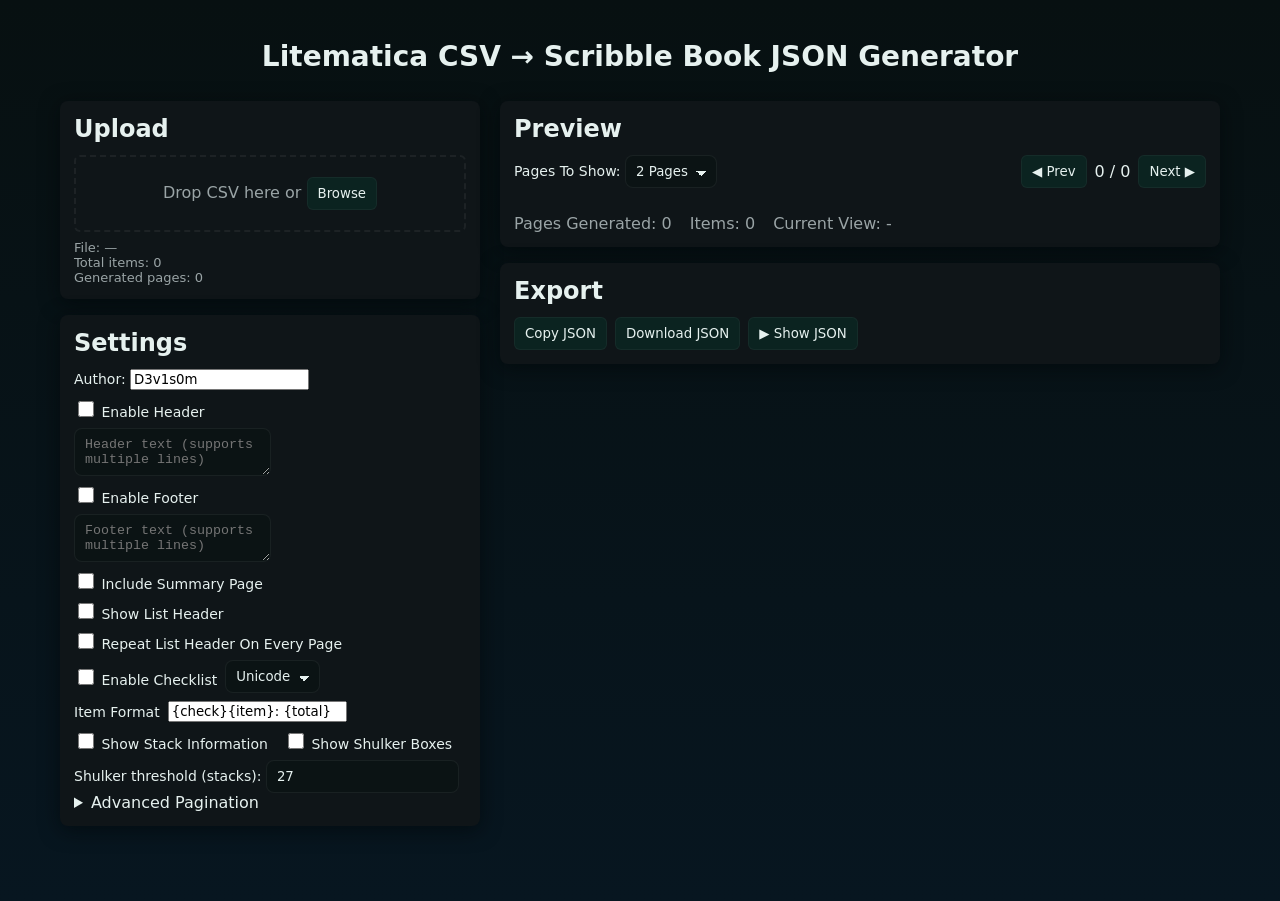
==== index.html @ 5b10cc08 "Initial commit" ====
<!doctype html>
<html lang="en">
<head>
  <meta charset="utf-8" />
  <meta name="viewport" content="width=device-width,initial-scale=1" />
  <title>Litematica CSV → Scribble Book JSON Generator</title>
  <link rel="stylesheet" href="styles.css">
</head>
<body>
  <main class="app">
    <header class="app-header">
      <h1>Litematica CSV → Scribble Book JSON Generator</h1>
    </header>

    <section class="pane left">
      <div class="card upload">
        <h2>Upload</h2>
        <div id="dropzone" class="dropzone">Drop CSV here or <button id="browseBtn">Browse</button></div>
        <input id="fileInput" type="file" accept="text/csv" style="display:none">
        <div class="meta">
          <div>File: <span id="filename">—</span></div>
          <div>Total items: <span id="totalItems">0</span></div>
          <div>Generated pages: <span id="generatedPages">0</span></div>
        </div>
      </div>

      <div class="card settings">
        <h2>Settings</h2>

        <label>Author: <input id="author" value="D3v1s0m"></label>

        <div class="row">
          <label><input id="enableHeader" type="checkbox"> Enable Header</label>
        </div>
        <div class="row">
          <textarea id="headerText" placeholder="Header text (supports multiple lines)" rows="2" disabled></textarea>
        </div>

        <div class="row">
          <label><input id="enableFooter" type="checkbox"> Enable Footer</label>
        </div>
        <div class="row">
          <textarea id="footerText" placeholder="Footer text (supports multiple lines)" rows="2" disabled></textarea>
        </div>

        <div class="row">
          <label><input id="includeSummary" type="checkbox"> Include Summary Page</label>
        </div>

        <div class="row">
          <label><input id="showListHeader" type="checkbox"> Show List Header</label>
        </div>

        <div class="row">
          <label><input id="repeatListHeader" type="checkbox"> Repeat List Header On Every Page</label>
        </div>

        <div class="row">
          <label><input id="enableChecklist" type="checkbox"> Enable Checklist</label>
          <select id="checklistStyle">
            <option value="unicode">Unicode</option>
            <option value="vanilla">Vanilla</option>
          </select>
        </div>

        <div class="row">
          <label>Item Format</label>
          <input id="itemFormat" value="{check}{item}: {total}">
        </div>

        <div class="row">
          <label><input id="showStack" type="checkbox"> Show Stack Information</label>
          <label style="margin-left:8px"> <input id="showShulker" type="checkbox"> Show Shulker Boxes</label>
        </div>
        <div class="row small">
          <label>Shulker threshold (stacks): <input id="shulkerThreshold" type="number" value="27" min="1"></label>
        </div>

        <details>
          <summary>Advanced Pagination</summary>
          <div class="row small">
            <label>Page width (px): <input id="pageWidth" type="number" value="114"></label>
          </div>
          <div class="row small">
            <label>Lines per page: <input id="linesPerPage" type="number" value="14"></label>
          </div>
        </details>
      </div>
    </section>

    <section class="pane right">
      <div class="card preview">
        <h2>Preview</h2>
        <div class="preview-controls">
          <label>Pages To Show: <select id="previewMode"><option value="1">1 Page</option><option value="2" selected>2 Pages</option></select></label>
          <div class="nav">
            <button id="prevPage">◀ Prev</button>
            <span id="pageLabel">0 / 0</span>
            <button id="nextPage">Next ▶</button>
          </div>
        </div>

        <div class="book-wrap">
          <div class="book-canvas">
            <div id="blit" class="blit">
                <canvas id="bookCanvas"></canvas>
                <pre id="bookTextLeft" class="book-text left" aria-live="polite"></pre>
                <pre id="bookTextRight" class="book-text right" aria-live="polite"></pre>
              </div>
          </div>
        </div>
        <div class="page-labels"><span id="labelLeft"></span><span id="labelRight"></span></div>
        <div class="preview-stats small">
          <div>Pages Generated: <span id="statPages">0</span></div>
          <div>Items: <span id="statItems">0</span></div>
          <div>Current View: <span id="statView">-</span></div>
        </div>
      </div>

      <div class="card export">
        <h2>Export</h2>
        <div class="row">
          <button id="copyBtn">Copy JSON</button>
          <button id="downloadBtn">Download JSON</button>
          <button id="toggleJson">▶ Show JSON</button>
        </div>

        <div id="jsonBlock" class="json-block" style="display:none"><pre id="jsonPreview"></pre></div>
      </div>
    </section>
  </main>

  <script src="script.js"></script>
</body>
</html>
---- styles.css ----
:root{
  --bg:#0b0f12; --card:#0f1518; --muted:#9aa4a6; --accent:#6ee7b7; --panel:#0c1113; --text:#e6f1ef;
}
*{box-sizing:border-box}
body{margin:0;font-family:Inter,system-ui,Segoe UI,Roboto,Helvetica,Arial,'Apple Color Emoji','Segoe UI Emoji';background:linear-gradient(180deg,#071011 0%, #071620 100%);color:var(--text);min-height:97.9vh}
.app{display:grid;grid-template-columns:420px 1fr;grid-template-rows:auto 1fr;grid-template-areas:"header header" "left right";gap:20px;max-width:1200px;margin:20px auto;padding:20px;width:calc(100% - 40px)}
.pane{min-width:0}
.pane h2{margin-top:0;margin-bottom:12px}
.left{grid-area:left}
.right{grid-area:right}
.card{background:var(--card);padding:14px;border-radius:8px;margin-bottom:16px;box-shadow:0 4px 20px rgba(2,6,8,0.6)}
.app-header{grid-area:header;align-self:start}
.app-header h1{font-size:28px;margin:0;padding-bottom:8px;text-align:center}
.dropzone{border:2px dashed rgba(255,255,255,0.06);padding:20px;border-radius:6px;text-align:center;color:var(--muted)}
.meta{margin-top:8px;color:var(--muted);font-size:13px}
.row{display:flex;align-items:center;gap:8px;margin-top:8px}
.row.small{font-size:13px}
input[type=text],input[type=number],select{background:transparent;border:1px solid rgba(255,255,255,0.06);padding:6px;border-radius:6px;color:var(--text)}
label{font-size:14px}
.book-wrap{position:relative;margin-top:12px}
.book-canvas{display:flex;justify-content:center}
.blit{position:relative;overflow:hidden;display:block}
#bookCanvas{position:absolute;left:0;top:0;display:block}
.book-text{position:absolute;white-space:pre-wrap;font-family: 'Minecraftia', monospace, ui-monospace;line-height:1.1;font-size:12px;color:#0b1311;background:transparent;padding:0;margin:0;overflow:hidden}
.book-text.left{left:36px;top:30px;width:114px;height:128px;padding:6px}
.book-text.right{left:162px;top:30px;width:114px;height:128px;padding:6px}
.page-labels{display:flex;justify-content:center;gap:220px;margin-top:6px;color:var(--muted);font-size:13px}
.preview-stats{display:flex;gap:18px;margin-top:8px;color:var(--muted)}
.card input, .card select, .card button { font-family: inherit }

/* Themed form controls */
input[type=text], input[type=number], textarea, select {
  background:#0b1314;
  border:1px solid rgba(255,255,255,0.06);
  color:var(--text);
  padding:8px 10px;
  border-radius:8px;
  outline: none;
}
input[type=text]:focus, input[type=number]:focus, textarea:focus, select:focus {
  box-shadow:0 0 0 3px rgba(110,231,183,0.08);
  border-color:rgba(110,231,183,0.25);
}
input[type=checkbox] {
  accent-color: var(--accent);
  width:16px; height:16px;
}
select { appearance:none; -webkit-appearance:none; background-image:linear-gradient(45deg, transparent 50%, var(--text) 50%), linear-gradient(135deg, var(--text) 50%, transparent 50%); background-position: calc(100% - 14px) calc(1em + 2px), calc(100% - 9px) calc(1em + 2px); background-size: 6px 6px, 6px 6px; background-repeat: no-repeat; padding-right:28px }

/* optional Minecraft font if bundled in assets/ */
@font-face{
  font-family: 'Minecraftia';
  src: url('assets/minecraftia.ttf') format('truetype');
  font-display:swap;
}
.preview-controls{display:flex;justify-content:space-between;align-items:center}
.nav{display:flex;gap:8px;align-items:center}
button{background:#0b2320;border:1px solid rgba(255,255,255,0.04);color:var(--text);padding:8px 10px;border-radius:6px}
.json-block{background:#081214;border-radius:6px;padding:8px;margin-top:8px;max-height:320px;overflow:auto}
.book-wrap{position:relative;margin-top:12px}
.book-canvas{display:flex;justify-content:center}
.blit{position:relative;overflow:hidden;display:block}
.book-text{position:absolute;white-space:pre-wrap;font-family: 'Minecraftia', monospace, ui-monospace;line-height:1.1;font-size:12px;color:#0b1311;background:transparent;padding:0;margin:0}
.book-text.left{left:36px;top:30px;width:114px;height:128px;padding:6px}
.book-text.right{left:162px;top:30px;width:114px;height:128px;padding:6px}
.page-labels{display:flex;justify-content:center;gap:220px;margin-top:6px;color:var(--muted);font-size:13px}
.preview-stats{display:flex;gap:18px;margin-top:8px;color:var(--muted)}

@media(max-width:900px){
  .app{grid-template-columns:1fr;grid-template-rows:auto auto auto;grid-template-areas:"header" "left" "right";padding:12px}
  .page-labels{gap:60px}
  .preview-stats{flex-direction:column}
  .book-wrap{height:300px}
  .book-text{font-size:11px}
}
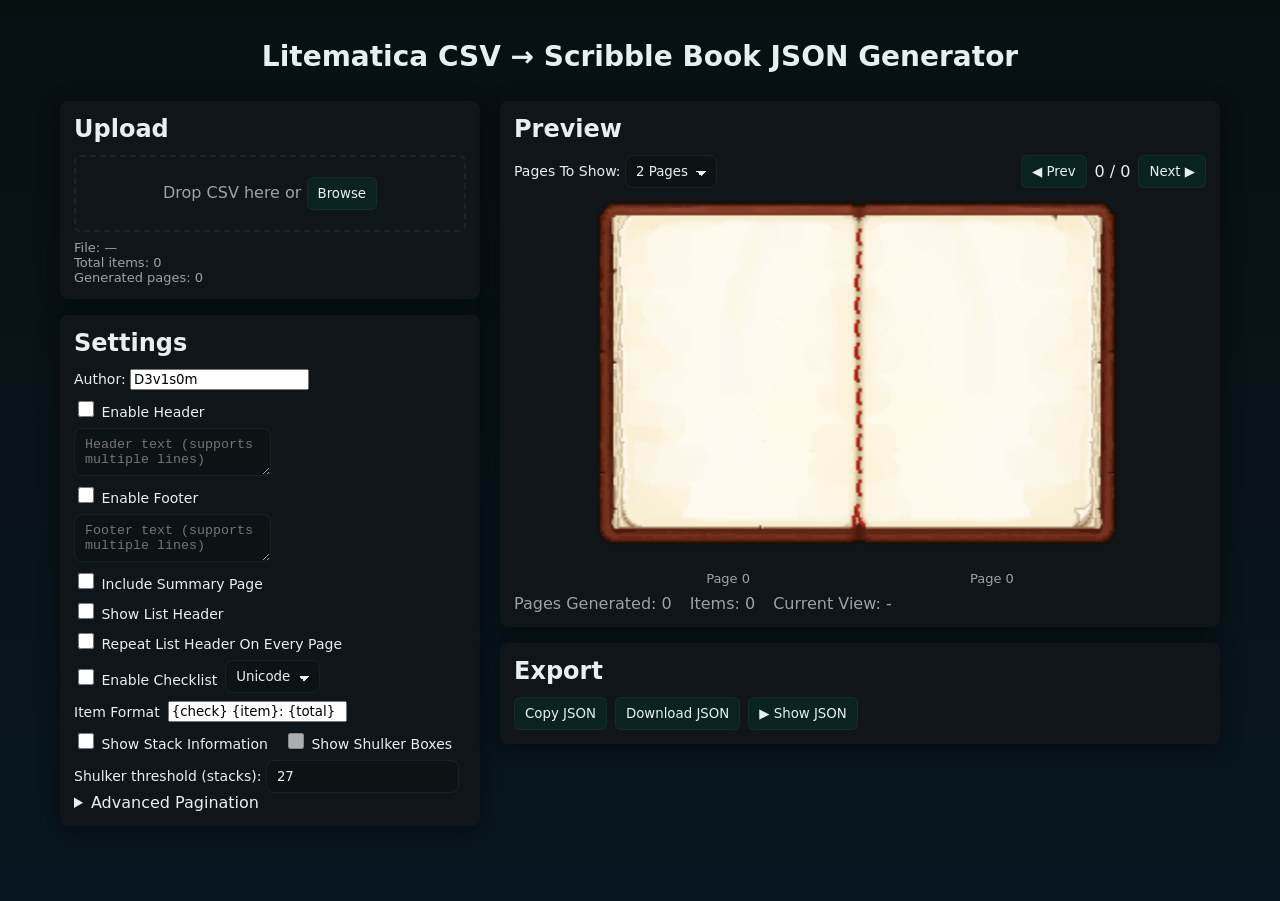
==== commit 4e0d362b: "feat: consider stack sizes for items , persist file and settings in browser storage, enable mc fonts" ====
--- a/index.html
+++ b/index.html
@@ -65,15 +65,15 @@
 
         <div class="row">
           <label>Item Format</label>
-          <input id="itemFormat" value="{check}{item}: {total}">
+          <input id="itemFormat" value="{check} {item}: {total}">
         </div>
 
         <div class="row">
           <label><input id="showStack" type="checkbox"> Show Stack Information</label>
-          <label style="margin-left:8px"> <input id="showShulker" type="checkbox"> Show Shulker Boxes</label>
+          <label style="margin-left:8px"> <input id="showShulker" type="checkbox" disabled> Show Shulker Boxes</label>
         </div>
         <div class="row small">
-          <label>Shulker threshold (stacks): <input id="shulkerThreshold" type="number" value="27" min="1"></label>
+          <label>Shulker threshold (stacks): <input id="shulkerThreshold" type="number" value="27" min="1" disabled></label>
         </div>
 
         <details>
--- a/styles.css
+++ b/styles.css
@@ -21,9 +21,9 @@
 .book-canvas{display:flex;justify-content:center}
 .blit{position:relative;overflow:hidden;display:block}
 #bookCanvas{position:absolute;left:0;top:0;display:block}
-.book-text{position:absolute;white-space:pre-wrap;font-family: 'Minecraftia', monospace, ui-monospace;line-height:1.1;font-size:12px;color:#0b1311;background:transparent;padding:0;margin:0;overflow:hidden}
-.book-text.left{left:36px;top:30px;width:114px;height:128px;padding:6px}
-.book-text.right{left:162px;top:30px;width:114px;height:128px;padding:6px}
+.book-text{position:absolute;white-space:pre-wrap;font-family: 'Minecraftia', monospace, ui-monospace;line-height:1.1;font-size:8px;color:#0b1311;background:transparent;padding:0;margin:0;overflow:hidden}
+.book-text.left{left:36px;top:30px;width:114px;height:128px;padding:0 6px}
+.book-text.right{left:162px;top:30px;width:114px;height:128px;padding:0 6px}
 .page-labels{display:flex;justify-content:center;gap:220px;margin-top:6px;color:var(--muted);font-size:13px}
 .preview-stats{display:flex;gap:18px;margin-top:8px;color:var(--muted)}
 .card input, .card select, .card button { font-family: inherit }
@@ -50,7 +50,7 @@
 /* optional Minecraft font if bundled in assets/ */
 @font-face{
   font-family: 'Minecraftia';
-  src: url('assets/minecraftia.ttf') format('truetype');
+  src: url('./assets/minecraftia-webfont.woff') format('woff');
   font-display:swap;
 }
 .preview-controls{display:flex;justify-content:space-between;align-items:center}
@@ -60,9 +60,9 @@
 .book-wrap{position:relative;margin-top:12px}
 .book-canvas{display:flex;justify-content:center}
 .blit{position:relative;overflow:hidden;display:block}
-.book-text{position:absolute;white-space:pre-wrap;font-family: 'Minecraftia', monospace, ui-monospace;line-height:1.1;font-size:12px;color:#0b1311;background:transparent;padding:0;margin:0}
-.book-text.left{left:36px;top:30px;width:114px;height:128px;padding:6px}
-.book-text.right{left:162px;top:30px;width:114px;height:128px;padding:6px}
+.book-text{position:absolute;white-space:pre-wrap;font-family: 'Minecraftia', monospace, ui-monospace;line-height:1.1;font-size:8px;color:#0b1311;background:transparent;padding:0;margin:0}
+.book-text.left{left:36px;top:30px;width:114px;height:128px;padding:0 6px}
+.book-text.right{left:162px;top:30px;width:114px;height:128px;padding:0 6px}
 .page-labels{display:flex;justify-content:center;gap:220px;margin-top:6px;color:var(--muted);font-size:13px}
 .preview-stats{display:flex;gap:18px;margin-top:8px;color:var(--muted)}
 
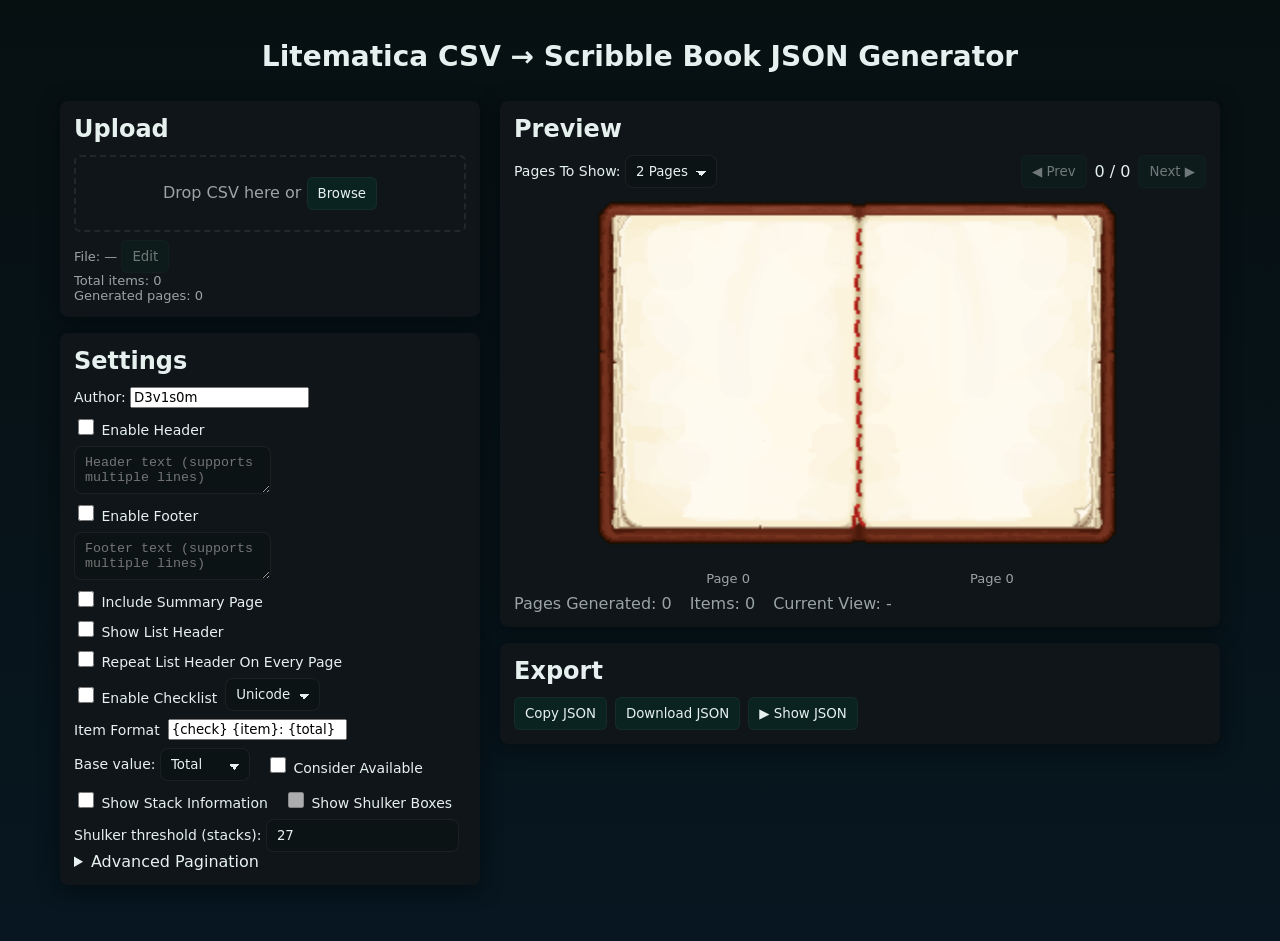
==== commit 4b17afd7: "feat: added editor" ====
--- a/index.html
+++ b/index.html
@@ -18,7 +18,7 @@
         <div id="dropzone" class="dropzone">Drop CSV here or <button id="browseBtn">Browse</button></div>
         <input id="fileInput" type="file" accept="text/csv" style="display:none">
         <div class="meta">
-          <div>File: <span id="filename">—</span></div>
+          <div>File: <span id="filename">—</span> <button id="editBtn" disabled>Edit</button></div>
           <div>Total items: <span id="totalItems">0</span></div>
           <div>Generated pages: <span id="generatedPages">0</span></div>
         </div>
@@ -66,6 +66,18 @@
         <div class="row">
           <label>Item Format</label>
           <input id="itemFormat" value="{check} {item}: {total}">
+        </div>
+
+        <div class="row small">
+          <label>Base value:
+            <select id="baseValueMode">
+              <option value="total">Total</option>
+              <option value="missing">Missing</option>
+            </select>
+          </label>
+          <label style="margin-left:8px">
+            <input id="considerAvailable" type="checkbox"> Consider Available
+          </label>
         </div>
 
         <div class="row">
@@ -94,9 +106,9 @@
         <div class="preview-controls">
           <label>Pages To Show: <select id="previewMode"><option value="1">1 Page</option><option value="2" selected>2 Pages</option></select></label>
           <div class="nav">
-            <button id="prevPage">◀ Prev</button>
+            <button id="prevPage" disabled>◀ Prev</button>
             <span id="pageLabel">0 / 0</span>
-            <button id="nextPage">Next ▶</button>
+            <button id="nextPage" disabled>Next ▶</button>
           </div>
         </div>
 
@@ -130,6 +142,116 @@
     </section>
   </main>
 
+  <div id="editorModal" class="editor-modal" hidden>
+    <div class="editor-window">
+
+      <div id="addItemPopup" class="editor-add-popup" hidden>
+        <div class="editor-add-card">
+          <div id="addItemTitle" class="editor-add-title">Add Item</div>
+
+          <div class="editor-add-field">
+            <label class="editor-add-label" for="addItemName">Item Name</label>
+            <div class="editor-add-input-wrap">
+              <img id="addItemIcon" class="editor-item-icon" alt="" hidden>
+              <span id="addItemIconPlaceholder" class="editor-item-icon editor-item-icon-placeholder" aria-hidden="true"></span>
+              <input id="addItemName" type="text" autocomplete="off" placeholder="">
+            </div>
+            <div id="addItemSuggestions" class="editor-add-suggestions" hidden></div>
+          </div>
+
+          <div class="editor-add-field">
+            <label class="editor-add-label" for="addItemTotal">Total Amount</label>
+            <input id="addItemTotal" type="number" min="0" value="0" placeholder="5000">
+
+            <div class="editor-add-row">
+              <label for="addItemShulkers">
+                Shulkers
+                <input id="addItemShulkers" type="number" min="0" value="0">
+              </label>
+              <label for="addItemStacks">
+                Stacks
+                <input id="addItemStacks" type="number" min="0" value="0">
+              </label>
+              <label for="addItemItems">
+                Items
+                <input id="addItemItems" type="number" min="0" value="0">
+              </label>
+            </div>
+
+            <div id="addItemAmountHint" class="editor-add-hint"></div>
+          </div>
+
+          <div class="editor-add-actions">
+            <button id="confirmAddItemBtn" type="button">Add</button>
+            <button id="cancelAddItemBtn" type="button">Cancel</button>
+          </div>
+        </div>
+      </div>
+
+      <div class="editor-header">
+        <div>
+          <h2>Edit Items</h2>
+          <div class="editor-subtitle">
+            Ignore items or add custom items. Changes are saved automatically.
+          </div>
+        </div>
+
+        <button id="closeEditorBtn">✕ Close</button>
+      </div>
+
+      <div class="editor-toolbar">
+        <input
+          id="editorSearch"
+          type="text"
+          placeholder="Search items...">
+
+        <button id="addItemBtn" disabled>
+          + Add Item
+        </button>
+      </div>
+
+      <div class="editor-list">
+
+        <div class="editor-list-header">
+          <span>Ignore</span>
+          <span>Item</span>
+          <span>Total</span>
+        </div>
+
+        <div id="editorItemList">
+        </div>
+
+        <div id="editorAddedSection" hidden>
+
+          <div class="editor-section-title">
+            Added Items
+          </div>
+
+          <div id="editorAddedList"></div>
+
+        </div>
+
+      </div>
+
+      <div class="editor-footer">
+
+        <button id="deleteCacheBtn">
+          🗑 Delete Cached File
+        </button>
+
+        <div class="editor-spacer"></div>
+
+        <span id="editorStatus">
+          Ready
+        </span>
+
+      </div>
+
+    </div>
+  </div>
+
+  <script src="db.js"></script>
+  <script src="csv.js"></script>
   <script src="script.js"></script>
 </body>
 </html>
--- a/styles.css
+++ b/styles.css
@@ -11,7 +11,27 @@
 .card{background:var(--card);padding:14px;border-radius:8px;margin-bottom:16px;box-shadow:0 4px 20px rgba(2,6,8,0.6)}
 .app-header{grid-area:header;align-self:start}
 .app-header h1{font-size:28px;margin:0;padding-bottom:8px;text-align:center}
-.dropzone{border:2px dashed rgba(255,255,255,0.06);padding:20px;border-radius:6px;text-align:center;color:var(--muted)}
+.dropzone{
+    border:2px dashed rgba(255,255,255,.08);
+    border-radius:6px;
+    padding:20px;
+    text-align:center;
+    color:var(--muted);
+    cursor: pointer;
+
+    transition:
+        border-color .18s ease,
+        background-color .18s ease,
+        transform .18s ease,
+        box-shadow .18s ease;
+}
+
+.dropzone.hover{
+    border-color:var(--accent);
+    background:rgba(110,229,255,.06);
+    box-shadow:0 0 0 3px rgba(110,229,255,.12);
+    transform:scale(1.01);
+}
 .meta{margin-top:8px;color:var(--muted);font-size:13px}
 .row{display:flex;align-items:center;gap:8px;margin-top:8px}
 .row.small{font-size:13px}
@@ -56,6 +76,8 @@
 .preview-controls{display:flex;justify-content:space-between;align-items:center}
 .nav{display:flex;gap:8px;align-items:center}
 button{background:#0b2320;border:1px solid rgba(255,255,255,0.04);color:var(--text);padding:8px 10px;border-radius:6px}
+button:disabled{opacity:.45;cursor:not-allowed;}
+#browseBtn{cursor:pointer}
 .json-block{background:#081214;border-radius:6px;padding:8px;margin-top:8px;max-height:320px;overflow:auto}
 .book-wrap{position:relative;margin-top:12px}
 .book-canvas{display:flex;justify-content:center}
@@ -73,3 +95,316 @@
   .book-wrap{height:300px}
   .book-text{font-size:11px}
 }
+
+.editor-modal{
+    position:fixed;
+    inset:0;
+    background:rgba(0,0,0,.6);
+    backdrop-filter:blur(3px);
+    display:flex;
+    justify-content:center;
+    align-items:center;
+    z-index:9999;
+}
+
+.editor-modal[hidden]{
+    display:none;
+}
+
+.editor-window{
+    width:min(1000px,95vw);
+    height:min(800px,92vh);
+    background:var(--card);
+    border-radius:10px;
+    display:flex;
+    flex-direction:column;
+    overflow:hidden;
+    box-shadow:0 15px 60px rgba(0,0,0,.6);
+}
+
+.editor-add-popup{
+    position:absolute;
+    inset:0;
+    display:flex;
+    align-items:flex-start;
+    justify-content:center;
+    padding:20px;
+    background:rgba(0,0,0,.45);
+    z-index:5;
+}
+
+.editor-add-popup[hidden]{
+    display:none;
+}
+
+.editor-add-card{
+    width:min(520px,100%);
+    background:#0f1518;
+    border:1px solid rgba(255,255,255,.08);
+    border-radius:10px;
+    box-shadow:0 10px 40px rgba(0,0,0,.45);
+    padding:16px;
+    display:flex;
+    flex-direction:column;
+    gap:12px;
+}
+
+.editor-add-title{
+    font-size:15px;
+    font-weight:700;
+}
+
+.editor-add-row,
+.editor-add-actions{
+    display:flex;
+    gap:10px;
+}
+
+.editor-add-field{
+    display:flex;
+    flex-direction:column;
+    gap:6px;
+}
+
+.editor-add-label{
+    color:var(--muted);
+    font-size:13px;
+}
+
+.editor-add-row label{
+    display:flex;
+    flex-direction:column;
+    gap:6px;
+    width:100%;
+    color:var(--muted);
+    font-size:13px;
+}
+
+.editor-add-row input,
+.editor-add-input-wrap input,
+#addItemAmount{
+    width:100%;
+}
+
+.editor-add-input-wrap{
+    display:flex;
+    align-items:center;
+    gap:8px;
+    padding:0 10px;
+    background:#0b1314;
+    border:1px solid rgba(255,255,255,.06);
+    border-radius:8px;
+}
+
+.editor-add-input-wrap input{
+    border:none;
+    background:transparent;
+    padding:9px 0;
+}
+
+.editor-item-icon{
+    width:22px;
+    height:22px;
+    object-fit:contain;
+    flex:0 0 auto;
+}
+
+.editor-item-icon[hidden]{
+    display: none;
+}
+
+.editor-add-suggestions{
+    position:fixed;
+    display:flex;
+    flex-direction:column;
+    gap:4px;
+    padding:4px;
+    border:1px solid rgba(255,255,255,.06);
+    border-radius:8px;
+    background:#0b1214;
+    max-height:220px;
+    overflow:auto;
+    box-shadow:0 12px 40px rgba(0,0,0,.55);
+    z-index:10001;
+}
+
+.editor-add-suggestions[hidden]{
+    display:none;
+}
+
+.editor-add-suggestion{
+    display:flex;
+    align-items:center;
+    gap:8px;
+    width:100%;
+    padding:8px 10px;
+    text-align:left;
+    border-radius:6px;
+    background:transparent;
+    border:none;
+    color:var(--text);
+}
+
+.editor-add-suggestion:hover{
+    background:rgba(255,255,255,.05);
+}
+
+.editor-add-suggestion .editor-item-icon{
+    width:20px;
+    height:20px;
+}
+
+.editor-add-hint{
+    min-height:18px;
+    color:var(--muted);
+    font-size:12px;
+}
+
+.editor-header{
+    display:flex;
+    justify-content:space-between;
+    align-items:flex-start;
+    padding:18px 20px;
+    border-bottom:1px solid rgba(255,255,255,.06);
+}
+
+.editor-header h2{
+    margin:0;
+}
+
+.editor-subtitle{
+    margin-top:4px;
+    color:var(--muted);
+    font-size:13px;
+}
+
+.editor-toolbar{
+    display:flex;
+    gap:10px;
+    padding:14px 20px;
+    border-bottom:1px solid rgba(255,255,255,.06);
+}
+
+.editor-toolbar input{
+    flex:1;
+}
+
+.editor-list{
+    flex:1;
+    overflow:auto;
+}
+
+.editor-list-header,
+.editor-row{
+    display:grid;
+    grid-template-columns:50px minmax(250px, 420px) 90px;
+    gap:20px;
+    align-items:center;
+    padding:10px 20px;
+}
+
+.editor-list-header{
+    position:sticky;
+    top:0;
+    background:#11181c;
+    font-size:12px;
+    color:var(--muted);
+    font-weight:600;
+    text-transform:uppercase;
+    border-bottom:1px solid rgba(255,255,255,.08);
+    justify-items:start;
+}
+
+.editor-list-header span:last-child,
+.editor-total{
+    justify-self:end;
+}
+
+.editor-row{
+    border-bottom:1px solid rgba(255,255,255,.04);
+}
+
+.editor-row:hover{
+    background:rgba(255,255,255,.03);
+}
+
+.editor-row.added{
+    background:rgba(110,231,183,.06);
+    grid-template-columns:50px minmax(250px, 420px) 90px 90px 90px;
+}
+
+.editor-row.added:hover{
+    background:rgba(110,231,183,.1);
+}
+
+.editor-item-icon-placeholder{
+    display:inline-block;
+    width:22px;
+    height:22px;
+    border-radius:4px;
+    border:1px dashed rgba(255,255,255,.25);
+    background:rgba(255,255,255,.03);
+    flex:0 0 auto;
+}
+
+.editor-item-icon-placeholder[hidden]{
+    display: none;
+}
+
+.editor-edit-btn,
+.editor-remove-btn{
+    justify-self:end;
+    border:1px solid rgba(255,255,255,.12);
+    background:#1b2427;
+    color:var(--text);
+    border-radius:6px;
+    padding:6px 10px;
+    cursor:pointer;
+}
+
+.editor-remove-btn{
+    background:#8c1f1f;
+}
+
+.editor-remove-btn:hover{
+    background:#a72929;
+}
+
+.editor-edit-btn:hover{
+    background:#253136;
+}
+
+.editor-row .ignored{
+    color:var(--muted);
+    text-decoration-line: line-through;
+}
+
+.editor-row .item-inline {
+    display:flex;
+    align-items:center;
+    gap:8px;
+}
+
+.editor-total{
+    text-align:right;
+    font-variant-numeric:tabular-nums;
+}
+
+.editor-footer{
+    display:flex;
+    align-items:center;
+    padding:14px 20px;
+    border-top:1px solid rgba(255,255,255,.06);
+}
+
+.editor-spacer{
+    flex:1;
+}
+
+.editor-section-title{
+    padding:14px 20px;
+    font-size:13px;
+    color:var(--muted);
+    text-transform:uppercase;
+    border-top:1px solid rgba(255,255,255,.08);
+}
